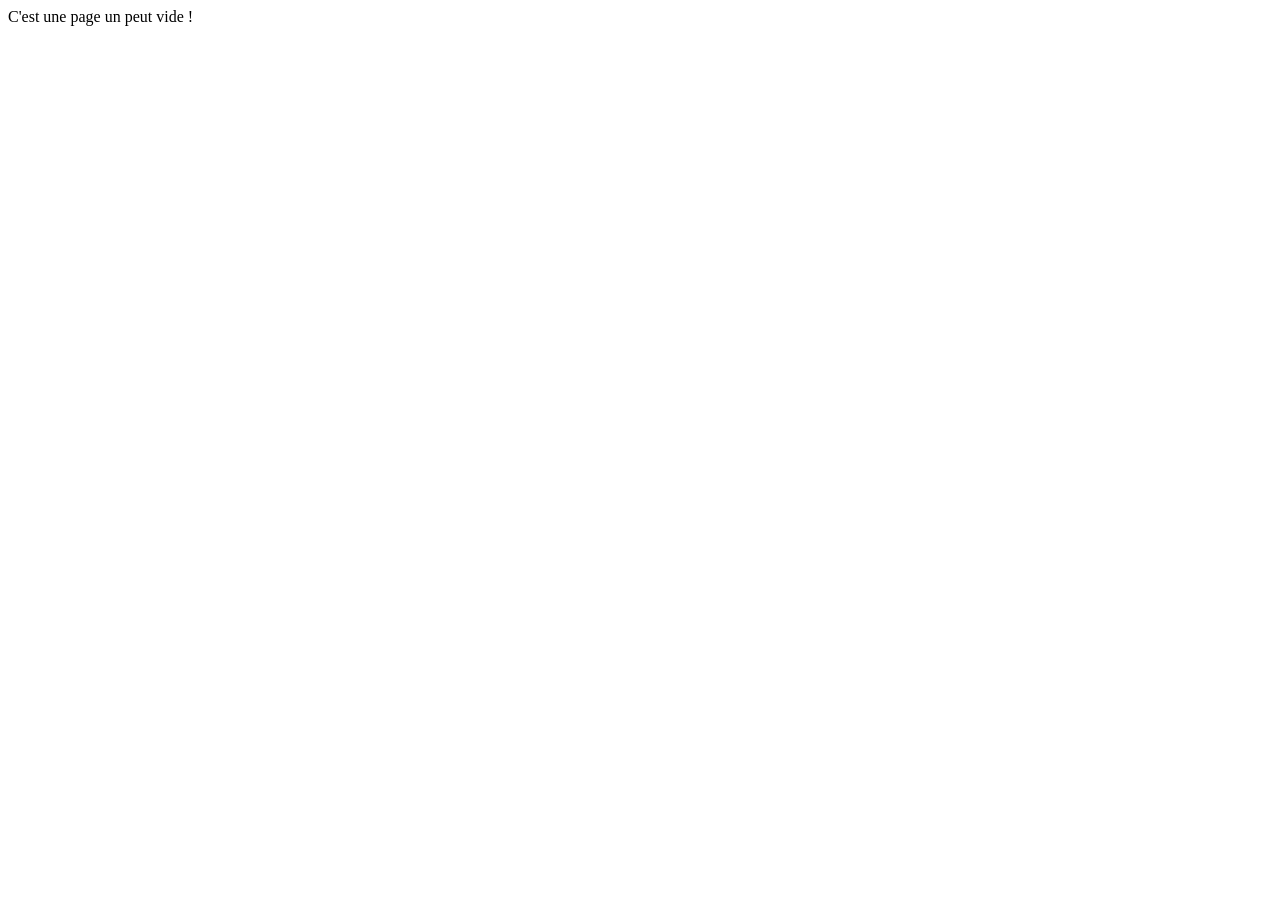
==== index.html @ 0d20dff9 "Création de la page index et de la feuille de style" ====
<!DOCTYPE html>
<html lang="fr">
<head>
    <meta charset="UTF-8">
    <meta name="viewport" content="width=device-width, initial-scale=1.0">
    <title>Ma page web</title>
</head>
<body>
    <div>C'est une page un peut vide !</div>
</body>
</html>
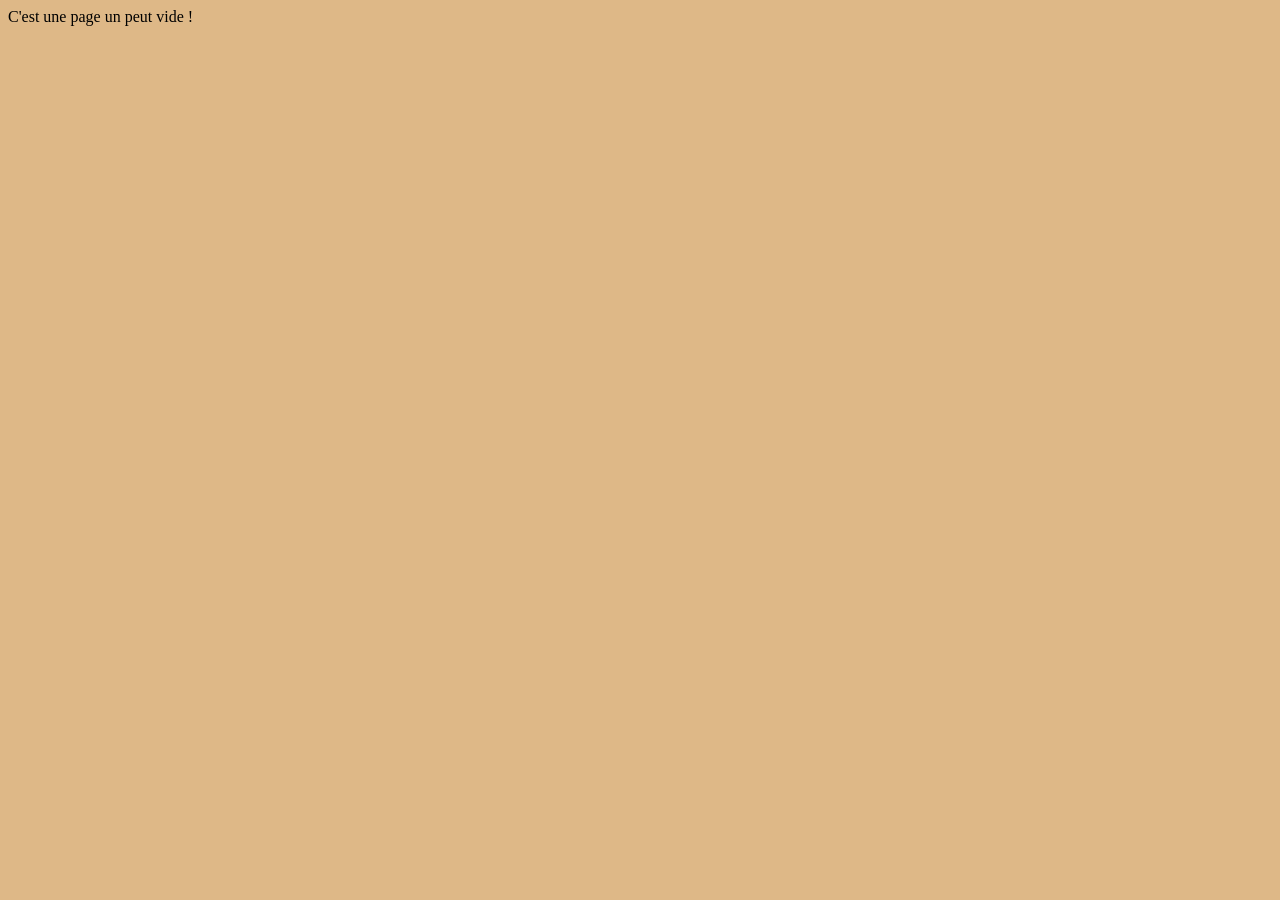
==== commit 9549604c: "Modif index – ajout lien css" ====
--- a/index.html
+++ b/index.html
@@ -4,6 +4,7 @@
     <meta charset="UTF-8">
     <meta name="viewport" content="width=device-width, initial-scale=1.0">
     <title>Ma page web</title>
+    <link rel="stylesheet" href="design.css">
 </head>
 <body>
     <div>C'est une page un peut vide !</div>
--- a/design.css
+++ b/design.css
@@ -0,0 +1,3 @@
+body{
+    background-color: burlywood;
+}
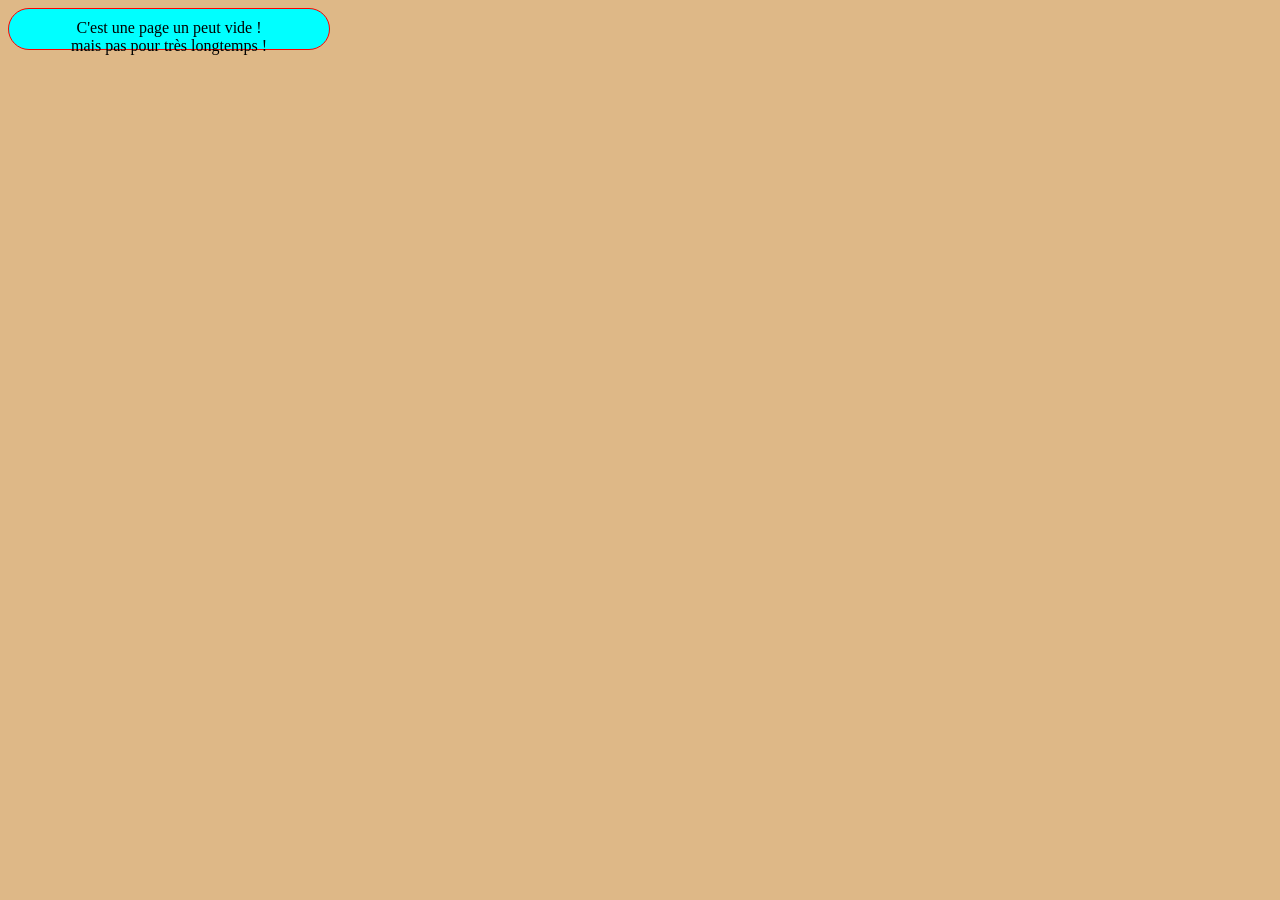
==== commit 56df598a: "Nouvelle ligne dans index" ====
--- a/index.html
+++ b/index.html
@@ -7,6 +7,7 @@
     <link rel="stylesheet" href="design.css">
 </head>
 <body>
-    <div>C'est une page un peut vide !</div>
+    <div>C'est une page un peut vide !
+        <br/>mais pas pour très longtemps !</div>
 </body>
 </html>
--- a/design.css
+++ b/design.css
@@ -1,3 +1,13 @@
 body{
     background-color: burlywood;
+}
+
+div{
+    border: 1px solid red;
+    background-color: aqua;
+    width: 300px;
+    height: 20px;
+    text-align: center;
+    padding: 10px;
+    border-radius: 100px;
 }
